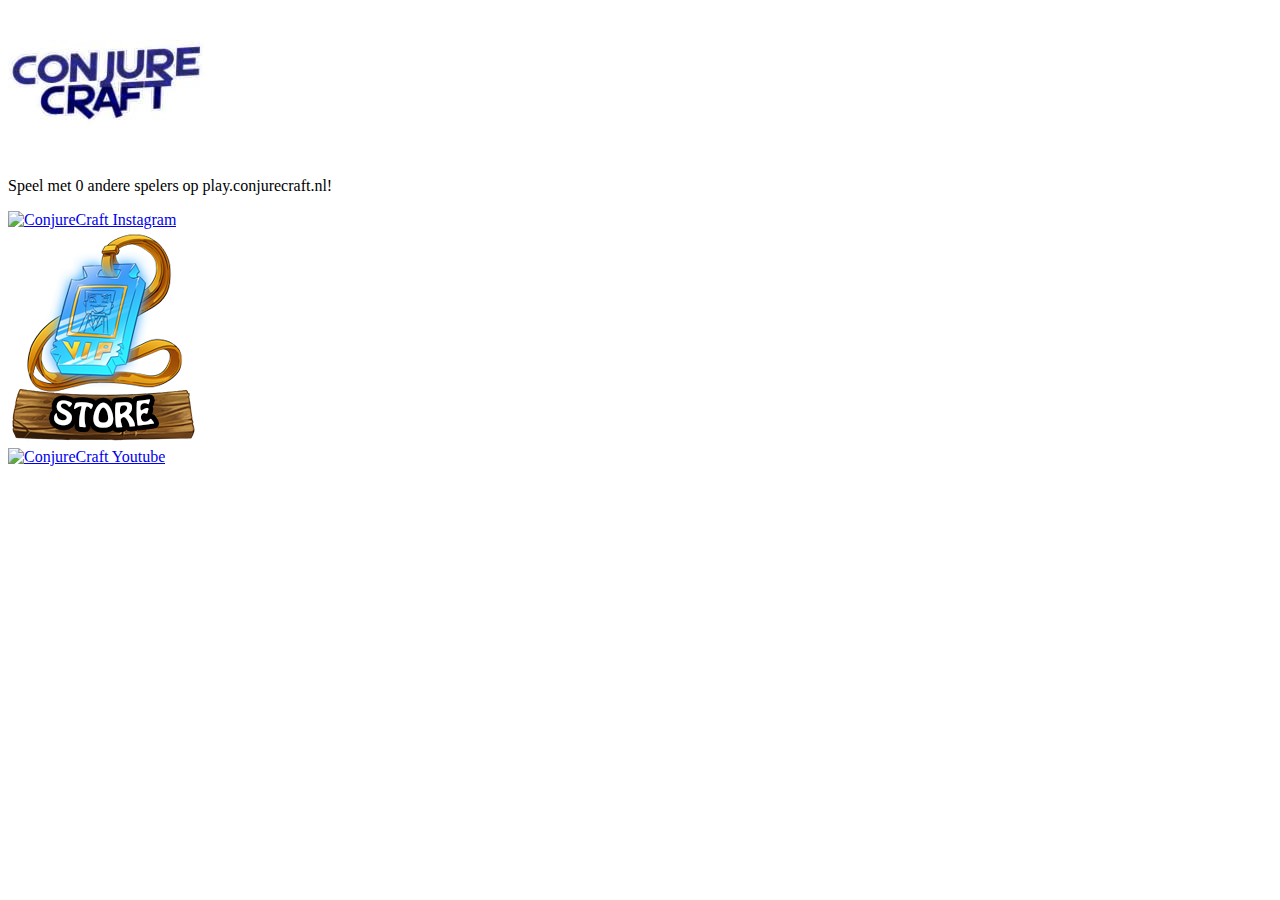
==== index.html @ 6d22c04b "Update index.html" ====
<!DOCTYPE html>
<html>
<head>
	<title>ConjureCraft - Website</title>
	<meta name="description" content="ConjureCraft is een server met een pretark en een eigen gamemode gebouwd in het computerspel Minecraft. Laat je betoveren op play.conjurecraft.nl!">
	<meta name="keywords" content="ConjureCraft, conjurecraft.nl, Minecraft Server, Minecraft, Pretpark, Play, Pretpark Server, Website, ConjureWars">
	<meta name="viewport" content="width=device-width, initial-scale=1.0">
	<meta charset="utf-8">
	<link rel="stylesheet" href="css/stylesheet.css">
	<script src="https://leonardosnt.github.io/mc-player-counter/dist/mc-player-counter.min.js"></script>
</head>
<body>
	<div class="container">
		<div class="logo">
			<img src="img/logo.png" alt="ConjureCraft logo">
		</div>

		<div class="playercount">
			<p>Speel met <span data-playercounter-ip="play.conjurecraft.nl">
			0</span> andere spelers op <span>play.conjurecraft.nl!</span></p>
		</div>

		<div class="items">
			<div class="item forums">
				<a href="https://instagram.com/conjurecraft.nl"><img src="img/instagram.png" alt="ConjureCraft Instagram" class="img"></a>
			</div>

			<div class="item store">
				<a href="https://winkel.conjurecraft.nl"><img src="img/store.png" alt="ConjureCraft store" class="img"></a>
			</div>

			<div class="item vote">
				<a href="https://www.youtube.com/channel/UCQykbfafdQgPGX9uXNq12Ww"><img src="img/youtube.png" alt="ConjureCraft Youtube" class="img"></a>
			</div>
		</div>
	</div>

	<script src="https://code.jquery.com/jquery-1.11.2.min.js" type="text/javascript"></script>
	<script src="js/firefly.js" type="text/javascript"></script>
	<script src="js/main.js" type="text/javascript"></script>
</body>
</html>
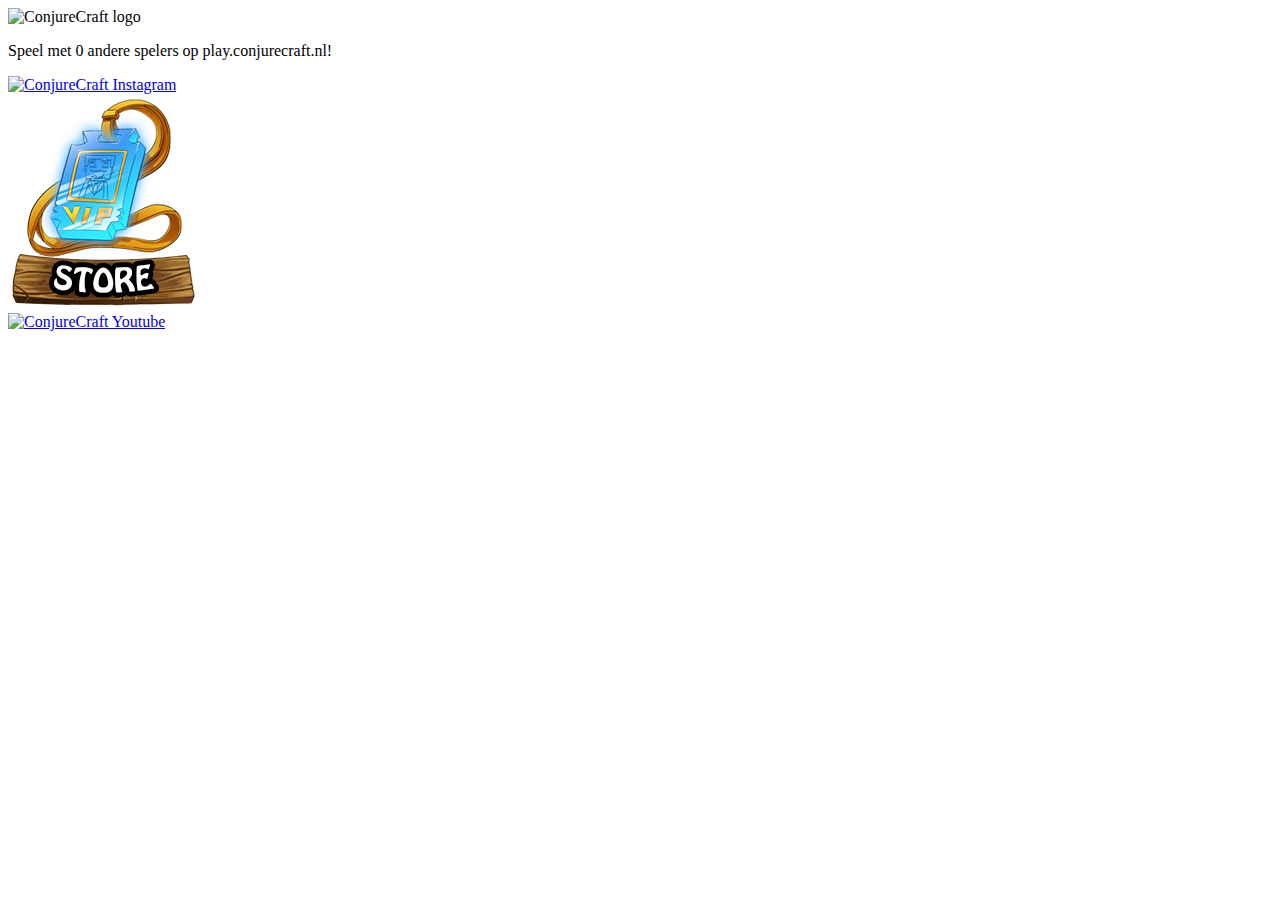
==== commit 25a86ff9: "Update index.html" ====
--- a/index.html
+++ b/index.html
@@ -2,8 +2,9 @@
 <html>
 <head>
 	<title>ConjureCraft - Website</title>
+	<link rel="shortcut icon" type="image/ico" href="favicon.ico">
 	<meta name="description" content="ConjureCraft is een server met een pretark en een eigen gamemode gebouwd in het computerspel Minecraft. Laat je betoveren op play.conjurecraft.nl!">
-	<meta name="keywords" content="ConjureCraft, conjurecraft.nl, Minecraft Server, Minecraft, Pretpark, Play, Pretpark Server, Website, ConjureWars">
+	<meta name="keywords" content="ConjureCraft, conjurecraft.nl, Minecraft Server, Minecraft, Pretpark, Play, Pretpark Server, Website, ConjureWars, play.conjurecraft.nl, ConjureCraft Website, Dutch">
 	<meta name="viewport" content="width=device-width, initial-scale=1.0">
 	<meta charset="utf-8">
 	<link rel="stylesheet" href="css/stylesheet.css">
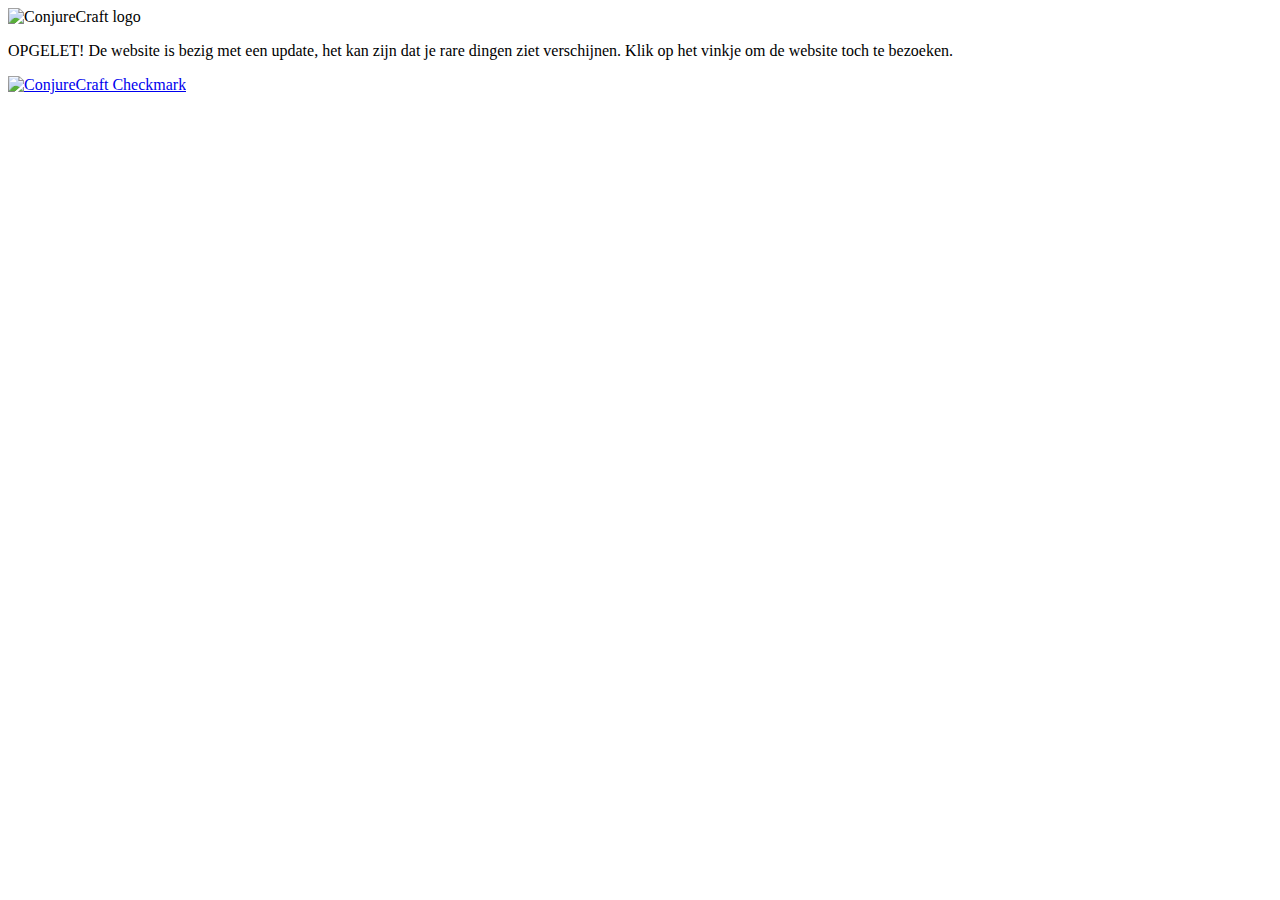
==== commit 4727fd47: "Update index.html" ====
--- a/index.html
+++ b/index.html
@@ -1,10 +1,10 @@
 <!DOCTYPE html>
 <html>
 <head>
-	<title>ConjureCraft - Website</title>
-	<link rel="shortcut icon" type="image/ico" href="favicon.ico">
+	<title>ConjureCraft</title>
+	<link rel="shortcut icon" type="image/png" href="img/favicon.png">
 	<meta name="description" content="ConjureCraft is een server met een pretark en een eigen gamemode gebouwd in het computerspel Minecraft. Laat je betoveren op play.conjurecraft.nl!">
-	<meta name="keywords" content="ConjureCraft, conjurecraft.nl, Minecraft Server, Minecraft, Pretpark, Play, Pretpark Server, Website, ConjureWars, play.conjurecraft.nl, ConjureCraft Website, Dutch">
+	<meta name="keywords" content="ConjureCraft, conjurecraft.nl, Minecraft Server, Minecraft, Pretpark, Play, Pretpark Server, Website, ConjureWars, play.conjurecraft.nl, ConjureCraft Website, Dutch, Game">
 	<meta name="viewport" content="width=device-width, initial-scale=1.0">
 	<meta charset="utf-8">
 	<link rel="stylesheet" href="css/stylesheet.css">
@@ -17,21 +17,10 @@
 		</div>
 
 		<div class="playercount">
-			<p>Speel met <span data-playercounter-ip="play.conjurecraft.nl">
-			0</span> andere spelers op <span>play.conjurecraft.nl!</span></p>
+			<p><span>OPGELET!</span> De website is bezig met een update, het kan zijn dat je rare dingen ziet verschijnen. Klik op het vinkje om de website toch te bezoeken.</p>
 		</div>
-
-		<div class="items">
-			<div class="item forums">
-				<a href="https://instagram.com/conjurecraft.nl"><img src="img/instagram.png" alt="ConjureCraft Instagram" class="img"></a>
-			</div>
-
 			<div class="item store">
-				<a href="https://winkel.conjurecraft.nl"><img src="img/store.png" alt="ConjureCraft store" class="img"></a>
-			</div>
-
-			<div class="item vote">
-				<a href="https://www.youtube.com/channel/UCQykbfafdQgPGX9uXNq12Ww"><img src="img/youtube.png" alt="ConjureCraft Youtube" class="img"></a>
+				<a href="maintenanceindex.html"><img src="img/accept.png" alt="ConjureCraft Checkmark" class="img"></a>
 			</div>
 		</div>
 	</div>
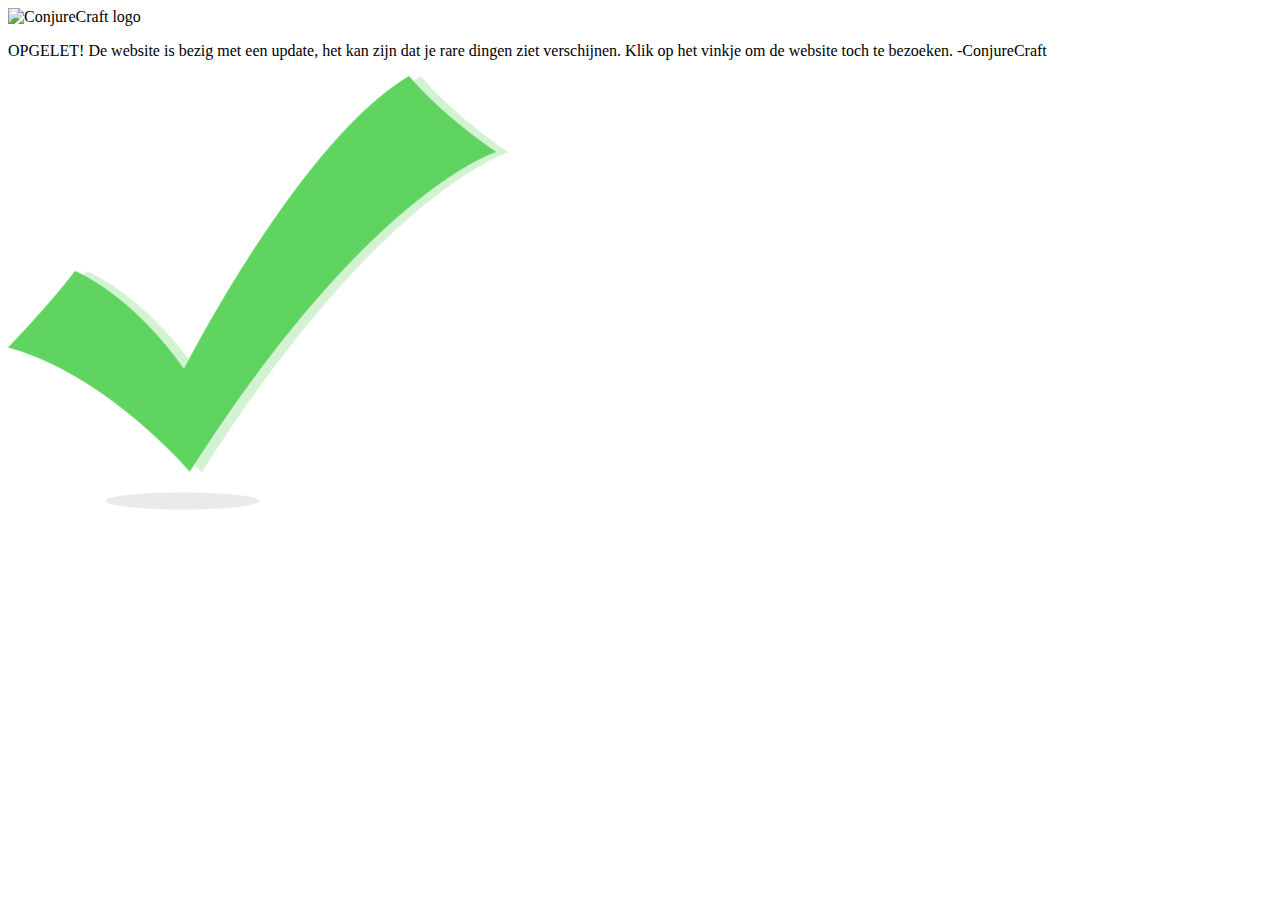
==== commit ec7a301d: "Update index.html" ====
--- a/index.html
+++ b/index.html
@@ -17,7 +17,7 @@
 		</div>
 
 		<div class="playercount">
-			<p><span>OPGELET!</span> De website is bezig met een update, het kan zijn dat je rare dingen ziet verschijnen. Klik op het vinkje om de website toch te bezoeken.</p>
+			<p><span>OPGELET!</span> De website is bezig met een update, het kan zijn dat je rare dingen ziet verschijnen. Klik op het vinkje om de website toch te bezoeken. -ConjureCraft</p>
 		</div>
 			<div class="item store">
 				<a href="maintenanceindex.html"><img src="img/accept.png" alt="ConjureCraft Checkmark" class="img"></a>
